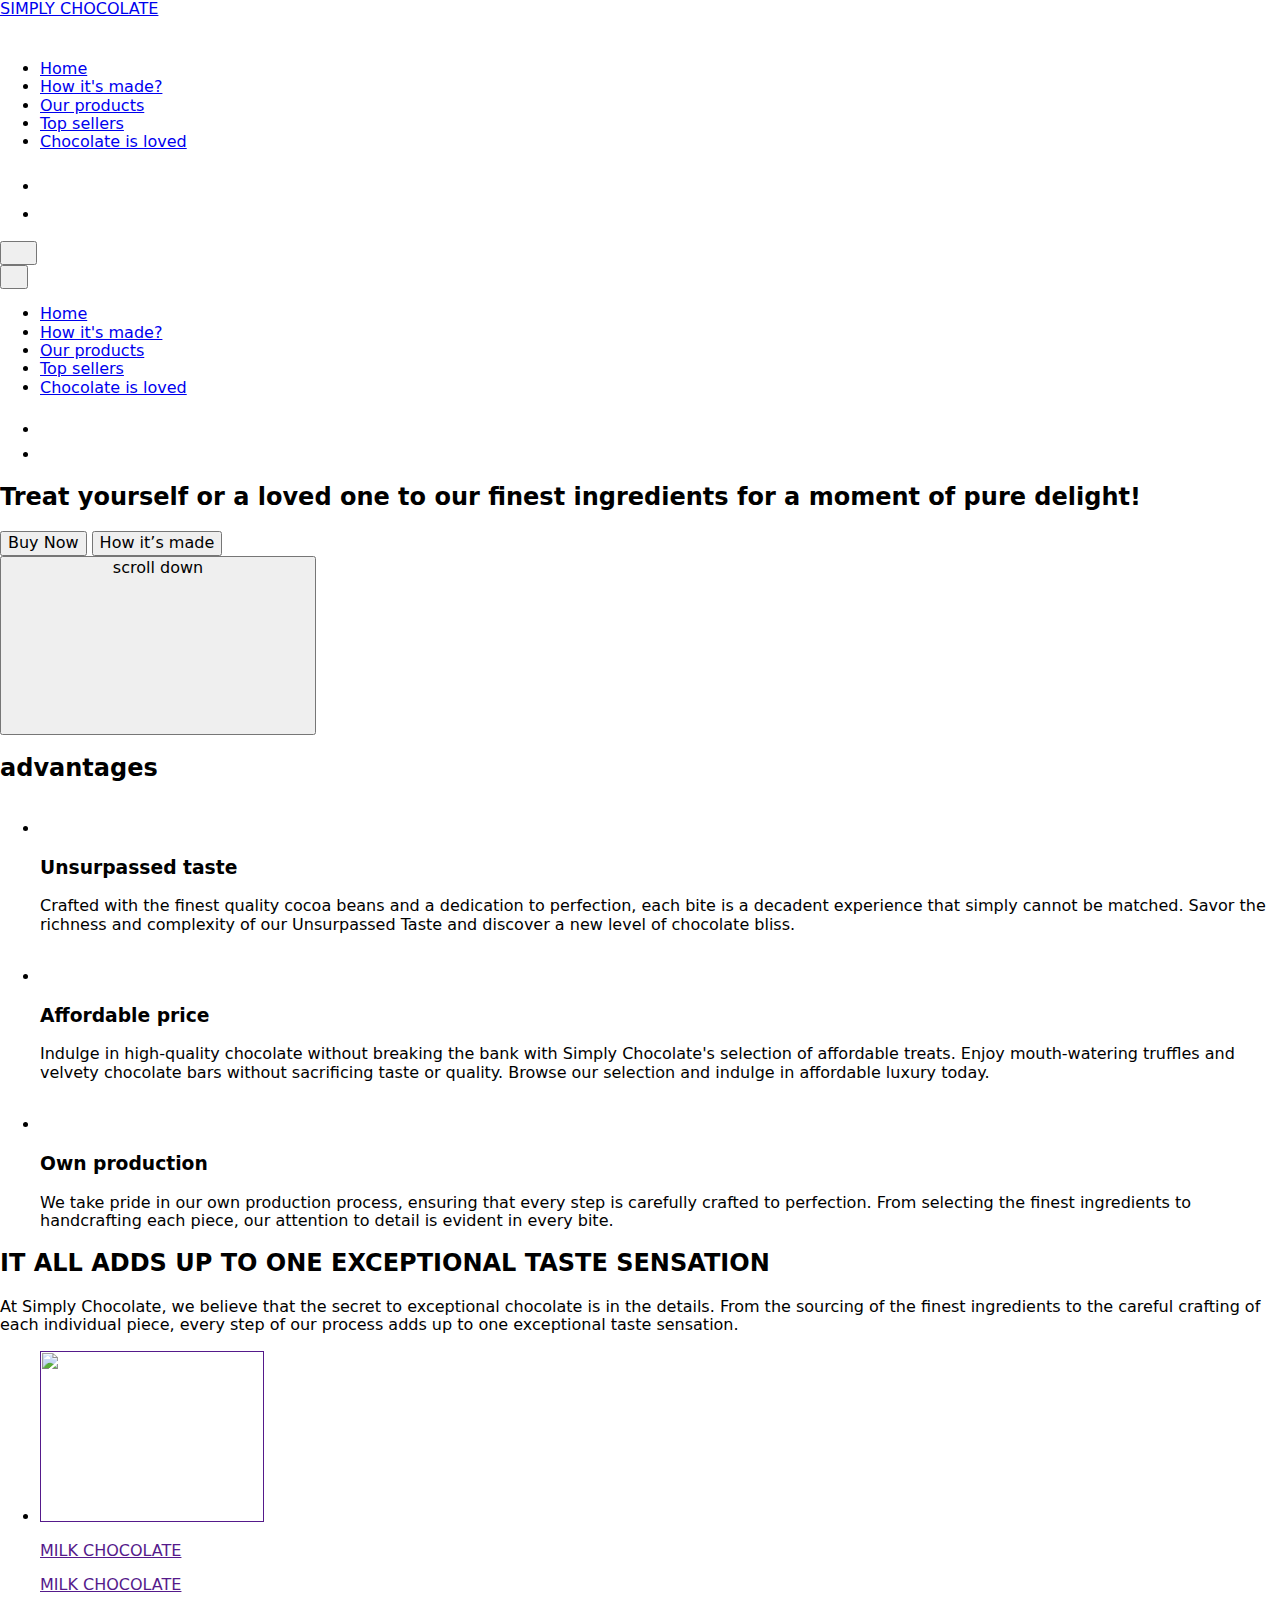
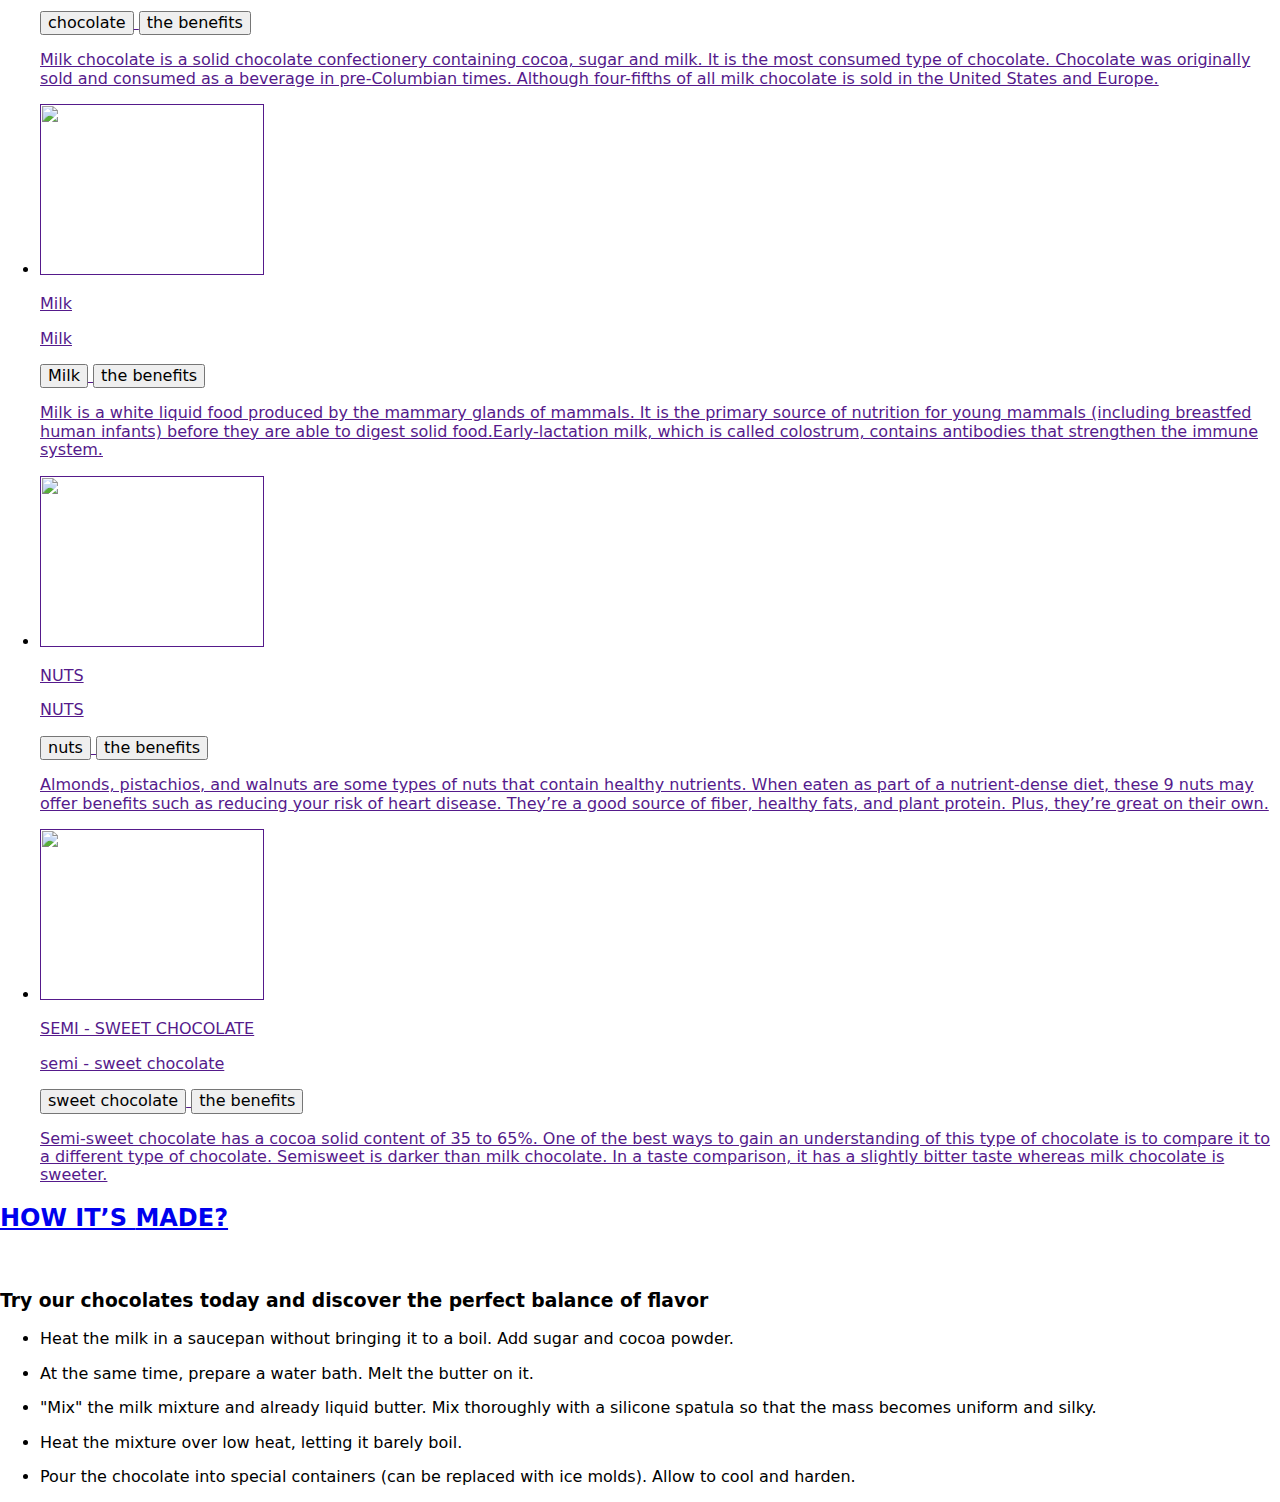
==== index.html @ 926ad290 "Deploying to gh-pages from @ ViktoriaReminna/projekt1@004d79b7978d6a34a9a4d6bc40f1923605d3a9f5 🚀" ====
<!DOCTYPE html>
<html lang="en">
  <head>
    <meta charset="UTF-8" />
    <link rel="icon" type="image/svg+xml" href="/vanilla-app-template/favicon.svg" />
    <meta name="viewport" content="width=device-width, initial-scale=1.0" />
    <title>Vanilla App Template</title>
    <link rel="preconnect" href="https://fonts.googleapis.com" />
    <link rel="preconnect" href="https://fonts.gstatic.com" crossorigin />
    <link
      href="https://fonts.googleapis.com/css2?family=Montserrat:ital,wght@0,400;0,500;0,600;0,700;1,700&display=swap"
      rel="stylesheet"
    />
    <link
      rel="stylesheet"
      href="https://cdnjs.cloudflare.com/ajax/libs/modern-normalize/1.1.0/modern-normalize.min.css"
    />
    
    <script type="module" crossorigin src="/vanilla-app-template/assets/index-bcdd80d5.js"></script>
    <link rel="stylesheet" href="/vanilla-app-template/assets/index-db11bde2.css">
  </head>
  <body>
    <header class="header">
  <div class="container header-container">
    <nav class="nav">
      <a href="./index.html" class="header-logo-link"
        ><div class="header-logo"><span>SIMPLY </span>CHOCOLATE</div>
        <svg class="header-logo-icon" width="21" height="21">
          <use href="/vanilla-app-template/assets/symbol-defs-ab14a2f3.svg#icon-logo"></use>
        </svg>
      </a>
      <ul class="nav-list">
        <li class="nav-item">
          <a href="#" class="nav-link">Home</a>
        </li>

        <li class="nav-item">
          <a href="#how-its-work" class="nav-link">How it's made?</a>
        </li>
        <li class="nav-item">
          <a href="#our_products" class="nav-link">Our products</a>
        </li>
        <li class="nav-item">
          <a href="#top_sellers" class="nav-link">Top sellers</a>
        </li>
        <li class="nav-item">
          <a href="#review" class="nav-link">Chocolate is loved</a>
        </li>
      </ul>
    </nav>
    <div class="header-social">
      <ul class="header-social-list">
        <li class="header-social-item">
          <a
            href="https://www.instagram.com"
            target="_blank"
            rel="noopener noreferrer nofollow"
            ><svg class="header-social-icon" width="24" height="24">
              <use href="/vanilla-app-template/assets/symbol-defs-ab14a2f3.svg#icon-instagram"></use>
            </svg>
          </a>
        </li>
        <li class="header-social-item">
          <a
            href="https://twitter.com"
            target="_blank"
            rel="noopener noreferrer nofollow"
            ><svg class="header-social-icon" width="24" height="24">
              <use href="/vanilla-app-template/assets/symbol-defs-ab14a2f3.svg#icon-twitter"></use></svg
          ></a>
        </li>
      </ul>
    </div>

    <!-- --------Mobile menu----------- -->
    <button type="button" class="mobile-menu-open js-open-menu">
      <svg class="menu-open-icon" width="21" height="14">
        <use href="/vanilla-app-template/assets/symbol-defs-ab14a2f3.svg#icon-burger"></use>
      </svg>
    </button>
  </div>
  <div class="mobile-menu js-menu-container">
    <div class="mobile-menu-container">
      <button class="mobile-menu-close-btn js-close-menu">
        <svg class="mobile-menu-close-icon" width="12" height="12">
          <use href="/vanilla-app-template/assets/symbol-defs-ab14a2f3.svg#menu-icon-close"></use>
        </svg>
      </button>
      <ul class="mobile-menu-list">
        <li class="mobile-menu-item">
          <a href="#" class="mobile-menu-link current link">Home</a>
        </li>
        <li class="mobile-menu-item">
          <a href="#how-its-work" class="mobile-menu-link link"
            >How it's made?</a
          >
        </li>
        <li class="mobile-menu-item">
          <a href="#our_products" class="mobile-menu-link link">Our products</a>
        </li>
        <li class="mobile-menu-item">
          <a href="#top_sellers" class="mobile-menu-link link">Top sellers</a>
        </li>
        <li class="mobilemenu-item">
          <a href="#review" class="mobile-menu-link link">Chocolate is loved</a>
        </li>
      </ul>
      <div class="mobile-menu-social">
        <ul class="mobile-menu-social-list">
          <li class="mobile-menu-social-item">
            <a
              href="https://www.instagram.com"
              class="mobile-social-link"
              target="_blank"
              rel="noopener noreferrer nofollow"
              ><svg class="mobile-menu-social-icon" width="22" height="22">
                <use href="/vanilla-app-template/assets/symbol-defs-ab14a2f3.svg#icon-instagram"></use>
              </svg>
            </a>
          </li>
          <li class="mobile-menu-social-item">
            <a
              href="https://twitter.com"
              class="mobile-social-link"
              target="_blank"
              rel="noopener noreferrer nofollow"
              ><svg class="mobile-menu-social-icon" width="20" height="20">
                <use href="/vanilla-app-template/assets/symbol-defs-ab14a2f3.svg#icon-twitter"></use></svg
            ></a>
          </li>
        </ul>
      </div>
    </div>
  </div>
</header>

    <main>
      <section class="hero">
  <div class="container hero-container">
    <h2 class="hero-title">
      Treat yourself or a loved one to our finest ingredients for a moment of
      pure delight!
    </h2>

    <div class="hero-content">
      <div class="buttons-hero">

        <button class="button-hero-main data-modal-open" type="button" buy-modal-open>
          Buy Now
        </button>

        
        <a href="#how-its-work">
          <button class="button-hero-sec" type="button">How it’s made</button>
        </a>
      </div>

            <a href="#footerу">
              <button class="hero-nav-btn" type="button">
                <span>scroll down</span>
                <div class="hero-button-icon">
                  <svg class="hero-icon">
                    <use class="hero-icon-item" href="/vanilla-app-template/assets/symbol-defs-ab14a2f3.svg#icon-arrow"></use>
                  </svg>
                </div>
              </button>
            </a>

      </div>
    
    </div>
  </div>
</section>

      <section class="advantages">
  <div class="container advantages-container">
    <h2 class="visually-hidden">advantages</h2>
    <ul class="advantages-list list">
      <li class="advantages-item after">
        <div class="advantages-icon">
          <svg class="part-card-icon" width="32px" height="32px">
            <use href="/vanilla-app-template/assets/symbol-defs-ab14a2f3.svg#icon-group"></use>
          </svg>
        </div>
        <h3 class="advantages-subtitle">Unsurpassed taste</h3>
        <p class="advantages-text">
          Crafted with the finest quality cocoa beans and a dedication to
          perfection, each bite is a decadent experience that simply cannot be
          matched. Savor the richness and complexity of our Unsurpassed Taste
          and discover a new level of chocolate bliss.
        </p>
      </li>
      <li class="advantages-item after">
        <div class="advantages-icon">
          <svg class="part-card-icon" width="32px" height="32px">
            <use href="/vanilla-app-template/assets/symbol-defs-ab14a2f3.svg#icon-coin"></use>
          </svg>
        </div>
        <h3 class="advantages-subtitle">Affordable price</h3>
        <p class="advantages-text">
          Indulge in high-quality chocolate without breaking the bank with
          Simply Chocolate's selection of affordable treats. Enjoy
          mouth-watering truffles and velvety chocolate bars without sacrificing
          taste or quality. Browse our selection and indulge in affordable
          luxury today.
        </p>
      </li>
      <li class="advantages-item">
        <div class="advantages-icon">
          <svg class="part-card-icon" width="32px" height="32px">
            <use href="/vanilla-app-template/assets/symbol-defs-ab14a2f3.svg#icon-spoon"></use>
          </svg>
        </div>
        <h3 class="advantages-subtitle">Own production</h3>
        <p class="advantages-text">
          We take pride in our own production process, ensuring that every step
          is carefully crafted to perfection. From selecting the finest
          ingredients to handcrafting each piece, our attention to detail is
          evident in every bite.
        </p>
      </li>
    </ul>
  </div>
</section>

      <section class="unique">
  <div class="container unique-container">
    <h2 class="unique-title">
      IT ALL ADDS UP TO ONE EXCEPTIONAL
      <span class="unique-caption">TASTE</span> SENSATION
    </h2>
    <p class="unique-text">
      At Simply Chocolate, we believe that the secret to exceptional chocolate
      is in the details. From the sourcing of the finest ingredients to the
      careful crafting of each individual piece, every step of our process adds
      up to one exceptional taste sensation.
    </p>
    <ul class="unique-list">
      <li class="unique-item">
        <a href="" class="unique-link link">
          <div class="unique-holder">
            <div class="unique-box-choco">
              <picture>
                <source
                  srcset="/vanilla-app-template/assets/chocolate-desktop-1x-e16ea73e.png 1x, /vanilla-app-template/assets/chocolate-desktop-2x-10b876ac.png 2x"
                  media="(min-width: 1200px)"
                />
                <source
                  srcset="/vanilla-app-template/assets/chocolate-1x-3b6303d9.png 1x, /vanilla-app-template/assets/chocolate-2x-2cc8ea18.png 2x"
                  media="(min-width: 768px)"
                />
                <source
                  srcset="/vanilla-app-template/assets/chocolate-1x-3b6303d9.png 1x, /vanilla-app-template/assets/chocolate-2x-2cc8ea18.png 2x"
                  media="(max-width: 767px)"
                />

                <img
                  src="/vanilla-app-template/assets/chocolate-1x-3b6303d9.png"
                  alt=""
                  class="unique-img"
                  width="224"
                  height="171"
                />
              </picture>

              <p class="unique-lead">MILK CHOCOLATE</p>
            </div>
            <div class="unique-block">
              <p class="unique-subject">MILK CHOCOLATE</p>
              <div class="button-box">
                <button class="unique-btn" type="button">chocolate</button>
                <button class="unique-button" type="button">
                  the benefits
                </button>
              </div>
              <p class="unique-desc">
                Milk chocolate is a solid chocolate confectionery containing
                cocoa, sugar and milk. It is the most consumed type of
                chocolate. Chocolate was originally sold and consumed as a
                beverage in pre-Columbian times. Although four-fifths of all
                milk chocolate is sold in the United States and Europe.
              </p>
            </div>
          </div></a
        >
      </li>
      <li class="unique-item">
        <a href="" class="unique-link link">
          <div class="unique-overlay milk">
            <div class="unique-box-milk">
              <picture>
                <source
                  srcset="/vanilla-app-template/assets/milk-desktop-1x-7f95c264.png 1x, /vanilla-app-template/assets/milk-desktop-2x-34f80c30.png 2x"
                  media="(min-width: 1200px)"
                />
                <source
                  srcset="/vanilla-app-template/assets/milk-1x-80ed62c0.png 1x, /vanilla-app-template/assets/milk-2x-36ae15b8.png 2x"
                  media="(min-width: 768px)"
                />
                <source
                  srcset="/vanilla-app-template/assets/milk-1x-80ed62c0.png 1x, /vanilla-app-template/assets/milk-2x-36ae15b8.png 2x"
                  media="(max-width: 767px)"
                />

                <img
                  src="/vanilla-app-template/assets/milk-1x-80ed62c0.png"
                  alt=""
                  class="unique-img"
                  width="224"
                  height="171"
                />
              </picture>

              <p class="unique-lead cap">Milk</p>
            </div>
            <div class="unique-block">
              <p class="unique-subject">Milk</p>
              <div class="button-box">
                <button class="unique-btn" type="button">Milk</button>
                <button class="unique-button" type="button">
                  the benefits
                </button>
              </div>
              <p class="unique-desc">
                Milk is a white liquid food produced by the mammary glands of
                mammals. It is the primary source of nutrition for young mammals
                (including breastfed human infants) before they are able to
                digest solid food.Early-lactation milk, which is called
                colostrum, contains antibodies that strengthen the immune
                system.
              </p>
            </div>
          </div>
        </a>
      </li>
      <li class="unique-item">
        <a href="" class="unique-link link">
          <div class="unique-overlay nuts">
            <div class="unique-box-nuts">
              <picture>
                <source
                  srcset="/vanilla-app-template/assets/nuts-desktop-1x-cb79a089.png 1x, /vanilla-app-template/assets/nuts-desktop-2x-68384dea.png 2x"
                  media="(min-width: 1200px)"
                />
                <source
                  srcset="/vanilla-app-template/assets/nuts-1x-b3552e57.png 1x, /vanilla-app-template/assets/nuts-2x-649fc4e2.png 2x"
                  media="(min-width: 768px)"
                />
                <source
                  srcset="/vanilla-app-template/assets/nuts-1x-b3552e57.png 1x, /vanilla-app-template/assets/nuts-2x-649fc4e2.png 2x"
                  media="(max-width: 767px)"
                />

                <img
                  src="/vanilla-app-template/assets/nuts-1x-b3552e57.png"
                  alt=""
                  class="unique-img"
                  width="224"
                  height="171"
                />
              </picture>

              <p class="unique-lead">NUTS</p>
            </div>
            <div class="unique-block">
              <p class="unique-subject">NUTS</p>
              <div class="button-box">
                <button class="unique-btn" type="button">nuts</button>
                <button class="unique-button" type="button">
                  the benefits
                </button>
              </div>
              <p class="unique-desc">
                Almonds, pistachios, and walnuts are some types of nuts that
                contain healthy nutrients. When eaten as part of a
                nutrient-dense diet, these 9 nuts may offer benefits such as
                reducing your risk of heart disease. They’re a good source of
                fiber, healthy fats, and plant protein. Plus, they’re great on
                their own.
              </p>
            </div>
          </div></a
        >
      </li>
      <li class="unique-item">
        <a href="" class="unique-link link">
          <div class="unique-overlay coffe">
            <div class="unique-box-milkchoco">
              <picture>
                <source
                  srcset="/vanilla-app-template/assets/coffe-desktop-1x-8d3a623b.png 1x, /vanilla-app-template/assets/coffe-desktop-1x-8d3a623b.png 2x"
                  media="(min-width: 1200px)"
                />
                <source
                  srcset="/vanilla-app-template/assets/coffe-1x-01f2b2f3.png 1x, /vanilla-app-template/assets/coffe-2x-639adfdf.png 2x"
                  media="(min-width: 768px)"
                />
                <source
                  srcset="/vanilla-app-template/assets/coffe-1x-01f2b2f3.png 1x, /vanilla-app-template/assets/coffe-2x-639adfdf.png 2x"
                  media="(max-width: 767px)"
                />

                <img
                  src="/vanilla-app-template/assets/coffe-1x-01f2b2f3.png"
                  alt=""
                  class="unique-img"
                  width="224"
                  height="171"
                />
              </picture>

              <p class="unique-lead cap">SEMI - SWEET CHOCOLATE</p>
            </div>
            <div class="unique-block">
              <p class="unique-subject">semi - sweet chocolate</p>
              <div class="button-box">
                <button class="unique-btn" type="button">
                  sweet chocolate
                </button>
                <button class="unique-button" type="button">
                  the benefits
                </button>
              </div>
              <p class="unique-desc">
                Semi-sweet chocolate has a cocoa solid content of 35 to 65%. One
                of the best ways to gain an understanding of this type of
                chocolate is to compare it to a different type of chocolate.
                Semisweet is darker than milk chocolate. In a taste comparison,
                it has a slightly bitter taste whereas milk chocolate is
                sweeter.
              </p>
            </div>
          </div></a
        >
      </li>
    </ul>
  </div>
</section>

      <section class="work" id="how-its-work">
  <div class="container">
    <div class="work-text">
      <h2 class="work-title">
        <a href="./Timework.html" class="work-logo-primary-link">
          <span class="work-logo-style">HOW IT’S </span>MADE?</a
        >
      </h2>
    </div>
    <div class="work-list">
      <div class="work-photo list-markers work-blocks work-section-block">
        <img
          class="work-photo-coffe"
          srcset="/vanilla-app-template/assets/cofee-1x-28187ad0.jpg 1x, /vanilla-app-template/assets/cofee-2x-2f981864.jpg 2x"
          src="images/cofee-1X.jpg"
          alt=""
          width="335"
        />
        <a href="" class="work-icon-play">
          <svg class="work-icon" width="14" height="15">
            <use
              class="vector"
              href="/vanilla-app-template/assets/symbol-defs-ab14a2f3.svg#icon-Vector-1"
            ></use>
          </svg>
        </a>
      </div>
      <div class="work-section">
        <h3 class="work-list-text">
          Try our chocolates today and discover the perfect balance of flavor
        </h3>
        <ul class="work-section-text list-markers">
          <li class="work-markers">
            <p class="work-list-item">
              Heat the milk in a saucepan without bringing it to a boil. Add
              sugar and cocoa powder.
            </p>
          </li>
          <li class="work-markers">
            <p class="work-list-item">
              At the same time, prepare a water bath. Melt the butter on it.
            </p>
          </li>
          <li class="work-markers">
            <p class="work-list-item">
              "Mix" the milk mixture and already liquid butter. Mix thoroughly
              with a silicone spatula so that the mass becomes uniform and
              silky.
            </p>
          </li>
          <li class="work-markers">
            <p class="work-list-item">
              Heat the mixture over low heat, letting it barely boil.
            </p>
          </li>
          <li class="work-markers">
            <p class="work-list-item">
              Pour the chocolate into special containers (can be replaced with
              ice molds). Allow to cool and harden.
            </p>
          </li>
        </ul>
      </div>
    </div>
  </div>
</section>

    </main>
    
  </body>
</html>
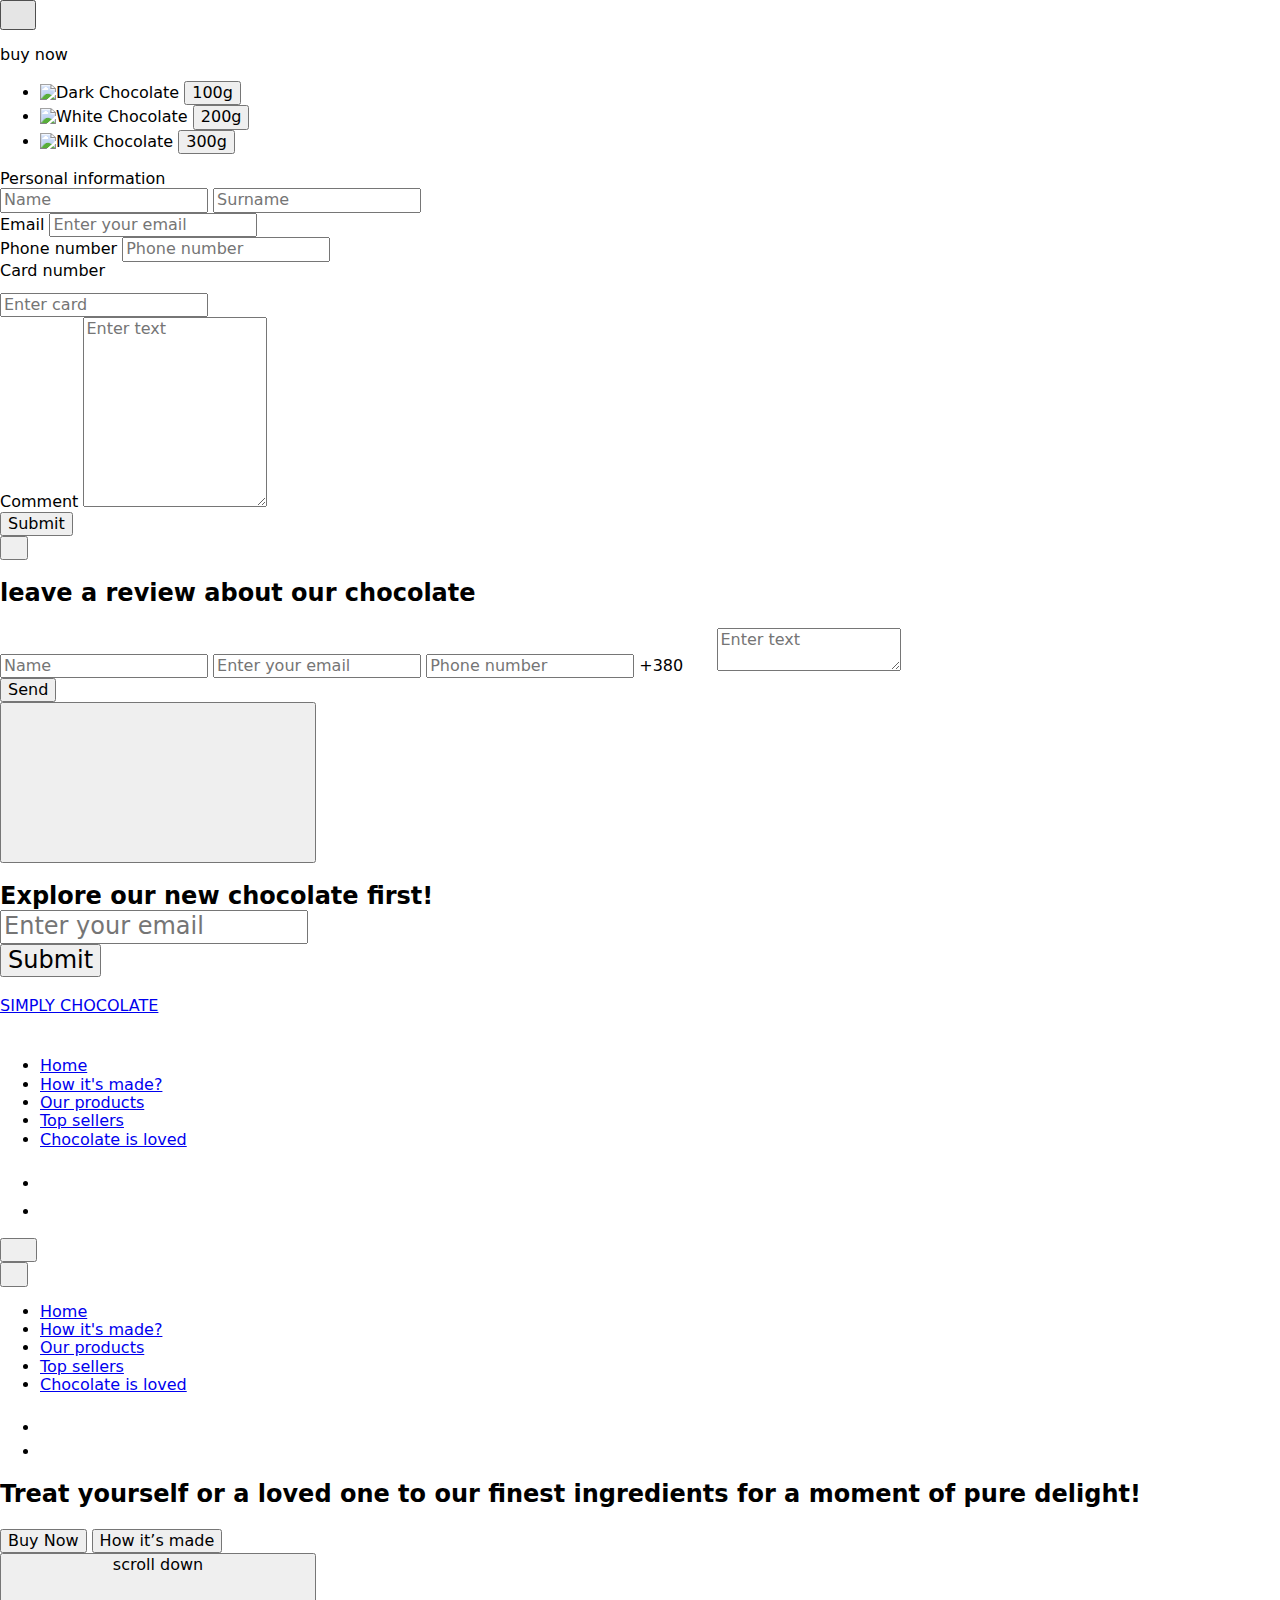
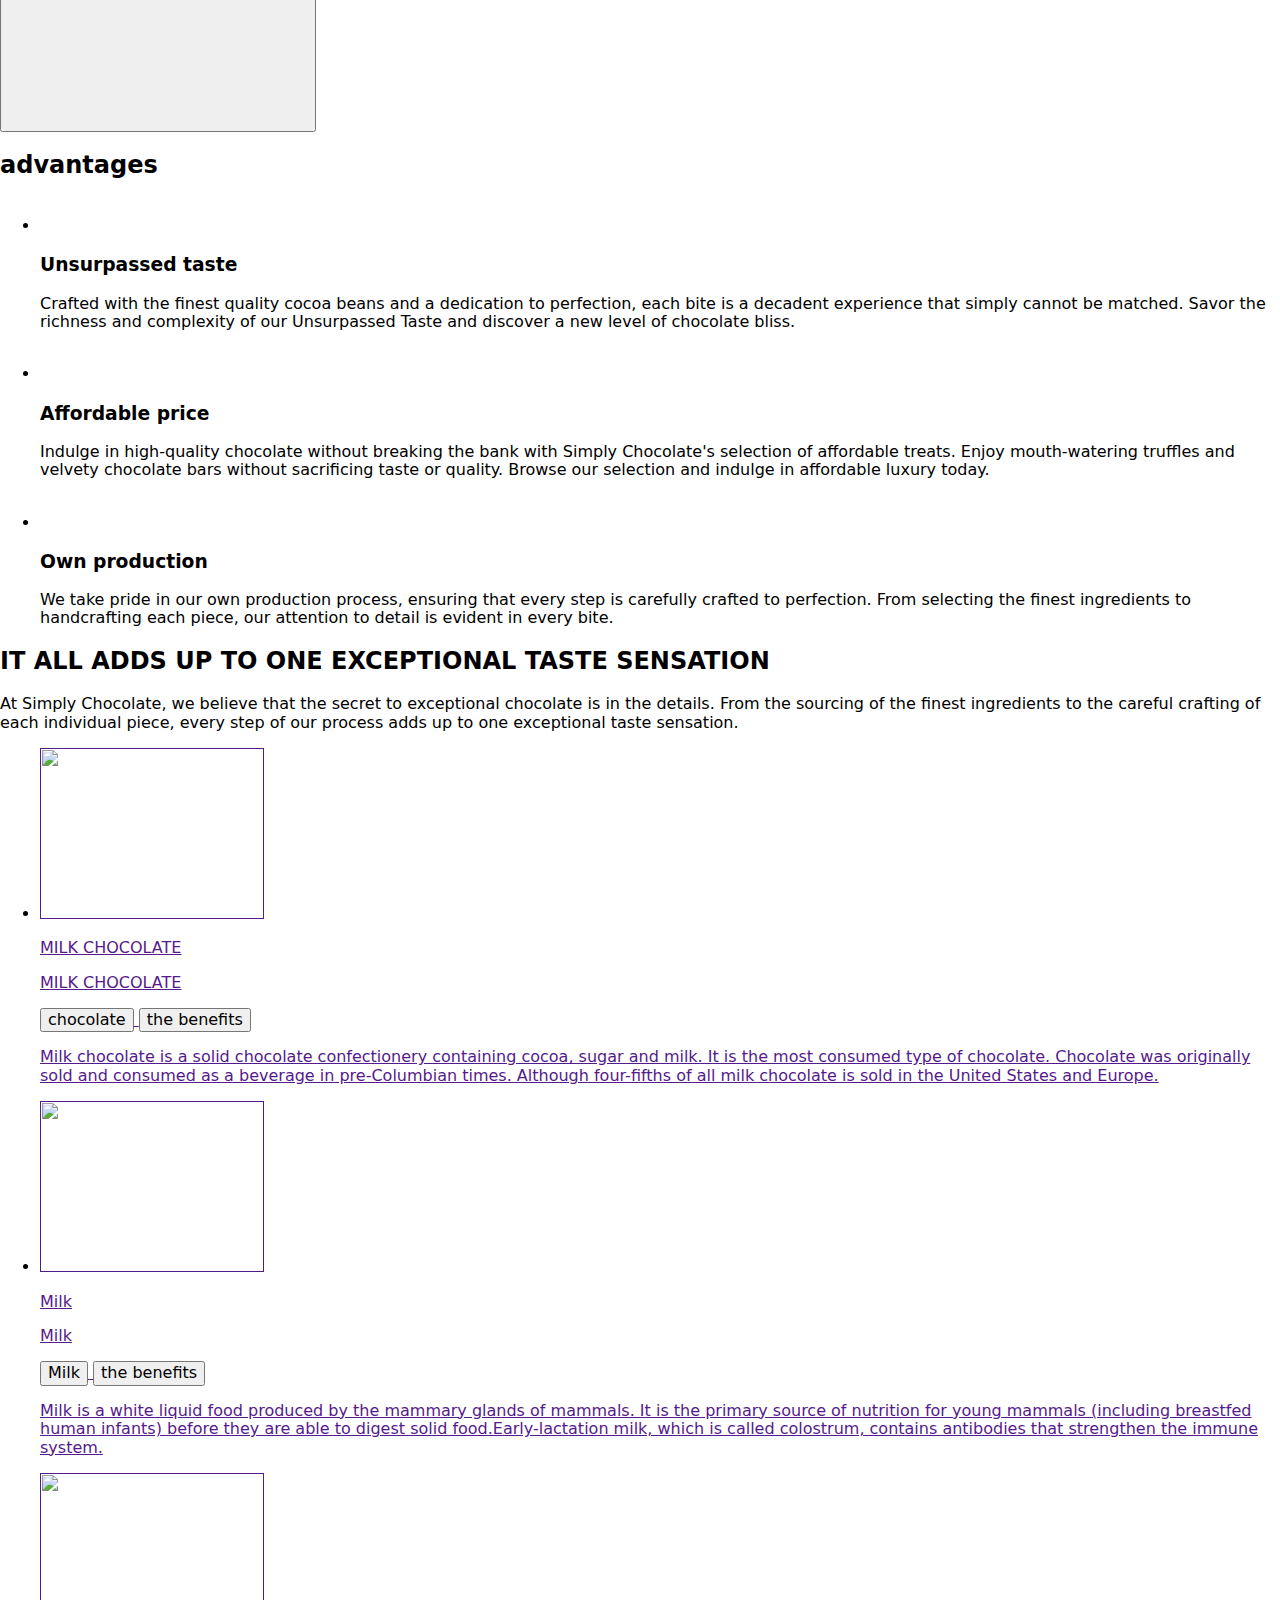
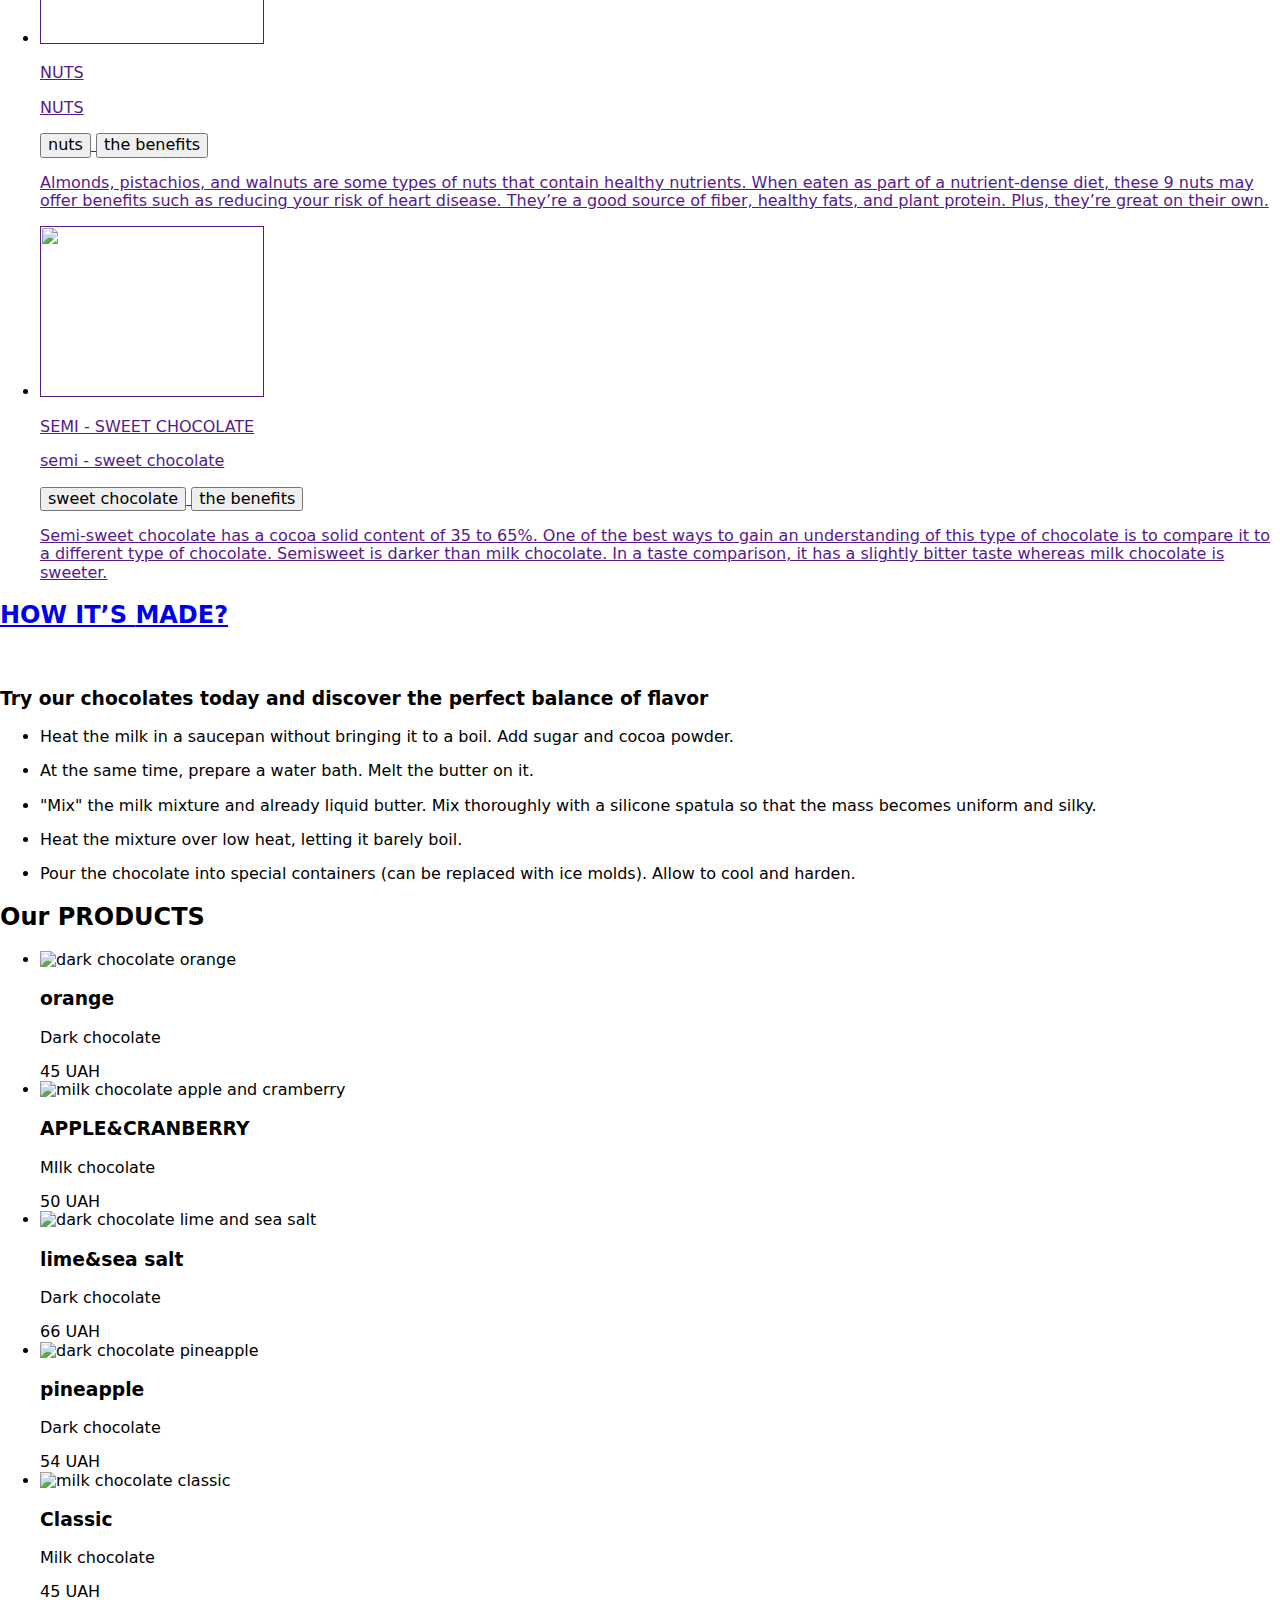
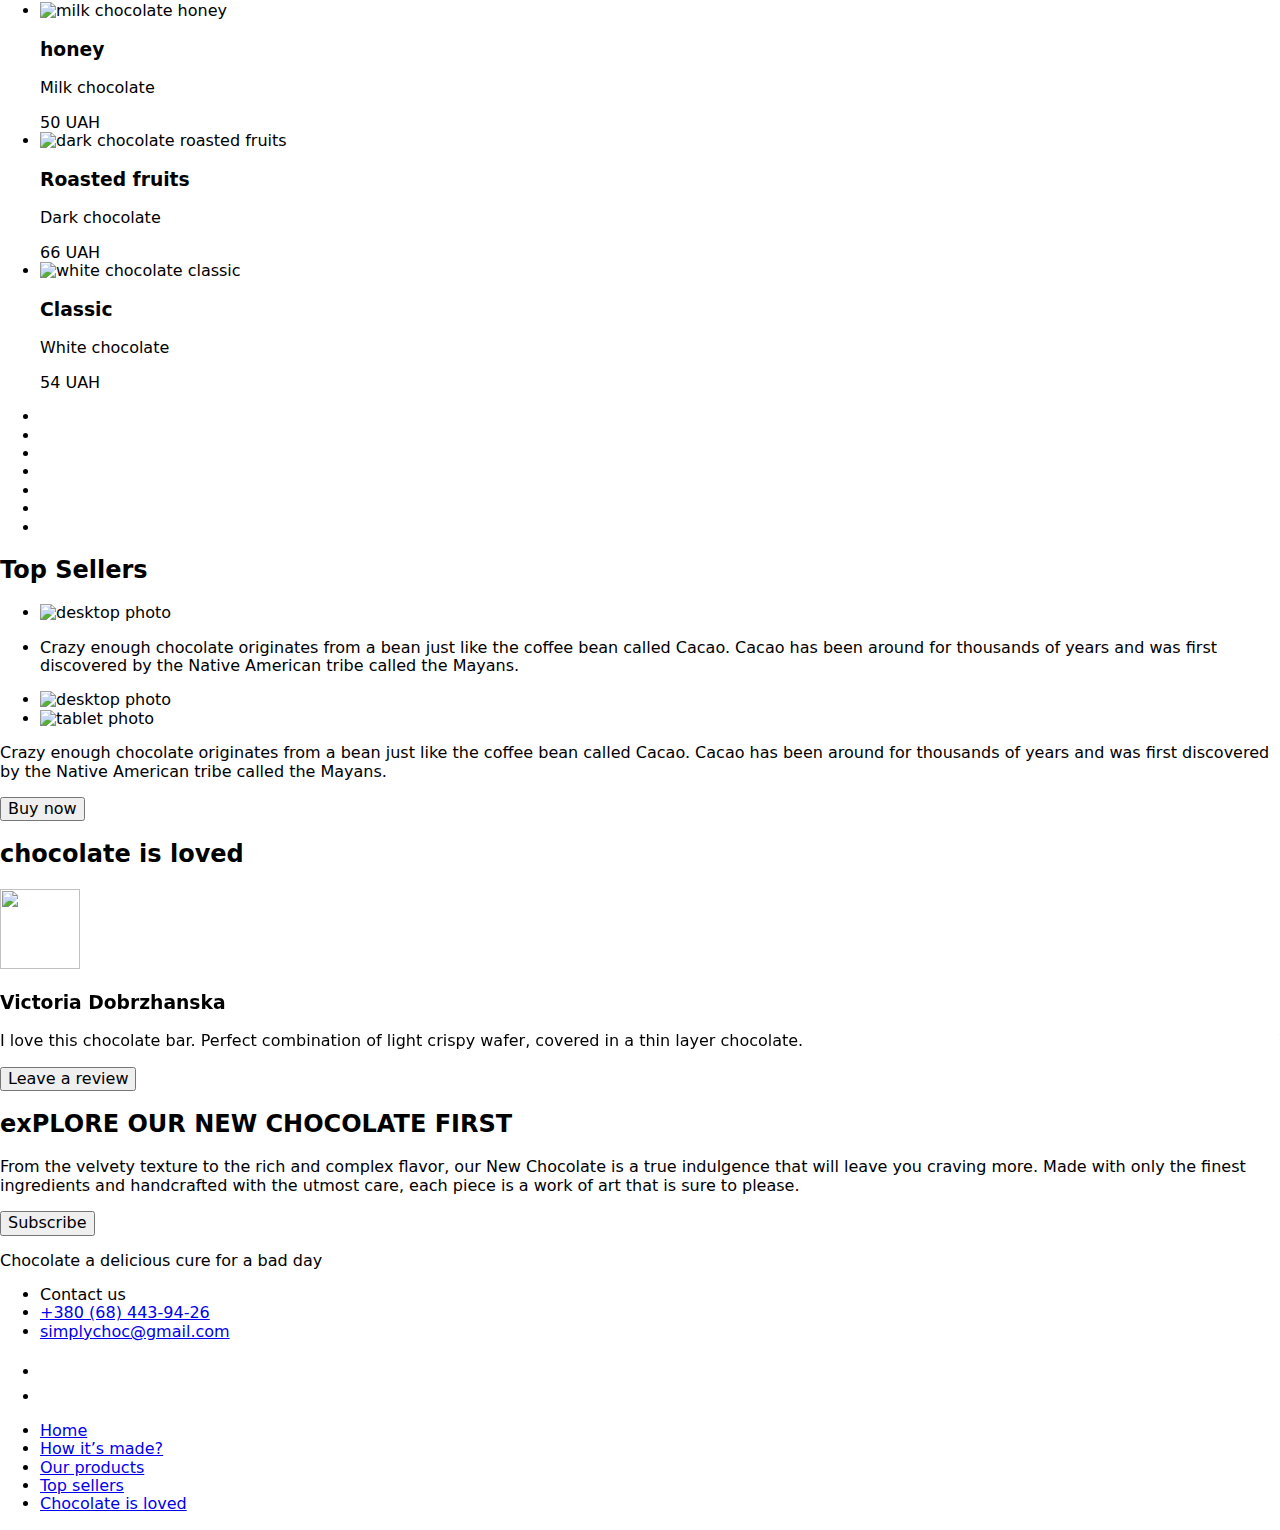
==== commit d2578b96: "Deploying to gh-pages from @ ViktoriaReminna/projekt1@7ddbd4b0f48eb433a0970e423995270f64ae14d9 🚀" ====
--- a/index.html
+++ b/index.html
@@ -2,7 +2,7 @@
 <html lang="en">
   <head>
     <meta charset="UTF-8" />
-    <link rel="icon" type="image/svg+xml" href="/vanilla-app-template/favicon.svg" />
+    <link rel="icon" type="image/svg+xml" href="/favicon.svg" />
     <meta name="viewport" content="width=device-width, initial-scale=1.0" />
     <title>Vanilla App Template</title>
     <link rel="preconnect" href="https://fonts.googleapis.com" />
@@ -15,18 +15,241 @@
       rel="stylesheet"
       href="https://cdnjs.cloudflare.com/ajax/libs/modern-normalize/1.1.0/modern-normalize.min.css"
     />
+    <link
+      rel="stylesheet"
+      href="https://cdn.jsdelivr.net/npm/swiper@9/swiper-bundle.min.css"
+    />
     
-    <script type="module" crossorigin src="/vanilla-app-template/assets/index-bcdd80d5.js"></script>
-    <link rel="stylesheet" href="/vanilla-app-template/assets/index-db11bde2.css">
+    <script type="module" crossorigin src="/comand-project/assets/index-d52de613.js"></script>
+    <link rel="stylesheet" href="/comand-project/assets/index-1183c1da.css">
   </head>
   <body>
+    <!-- Modal -->
+<div class="backdrop is-hidden" buy-data-modal>
+  <div class="modal">
+    <button type="button" class="modal-close" buy-modal-close>
+      <svg class="icon-close" width="20" height="20">
+        <use href="/comand-project/assets/symbol-defs-9c724f1e.svg#menu-icon-close"></use>
+      </svg>
+    </button>
+    <p class="modal-title"><span class="title-buy">buy</span> now</p>
+    <div class="container buye-option-container">
+      <ul class="buy-option-list">
+        <li class="card buy-option-item">
+          <img
+            class="buy-option-img"
+            src="../images/modal-img/dark-chocolate.jpg"
+            alt="Dark Chocolate"
+            width="120"
+          />
+          <button type="button" class="buy-option-button">100g</button>
+        </li>
+        <li class="card buy-option-item">
+          <img
+            class="buy-option-img"
+            src="../images/modal-img/white-chocolate.jpg"
+            alt="White Chocolate"
+            width="120"
+          />
+          <button type="button" class="buy-option-button">200g</button>
+        </li>
+        <li class="card buy-option-item">
+          <img
+            class="buy-option-img"
+            src="../images/modal-img/milk-chocolate.jpg"
+            alt="Milk Chocolate"
+            width="120"
+          />
+          <button type="button" class="buy-option-button">300g</button>
+        </li>
+      </ul>
+    </div>
+    <form>
+      <div class="form-group">
+        <label class="form-label personal-information">
+          <span class="label-personal-information label"
+            >Personal information</span
+          >
+          <div class="shape-personal-information">
+            <span class="form-field">
+              <input
+                type="text"
+                name="name"
+                class="form-input form-per-info"
+                placeholder="Name"
+                required
+              />
+            </span>
+            <span class="form-field">
+              <input
+                type="text"
+                name="surname"
+                class="form-input form-per-info"
+                placeholder="Surname"
+                required
+              />
+            </span>
+          </div>
+        </label>
+      </div>
+      <div class="form-group">
+        <label class="form-label">
+          <div class="shape-email">
+            <span class="label-email label">Email</span>
+            <span class="form-field">
+              <input
+                type="email"
+                name="email"
+                class="form-input form-per-email"
+                placeholder="Enter your email"
+                required
+              />
+            </span>
+          </div>
+        </label>
+      </div>
+      <div class="form-group">
+        <label class="form-label">
+          <span class="label-phone-number label">Phone number</span>
+          <span class="form-field">
+            <input
+              type="number"
+              name="phone"
+              class="form-input form-per-phone"
+              placeholder="Phone number"
+              required
+            />
+          </span>
+        </label>
+      </div>
+      <div class="form-group">
+        <label class="form-label">
+          <span class="label-card-number label">Card number</span>
+          <span class="form-field">
+            <div class="card-and-logomaster">
+              <input
+                class="cc-number form-per-card form-input"
+                name="cardNumber"
+                autocomplete="off"
+                maxlength="20"
+                inputmode="numeric"
+                pattern="[0-9]*"
+                placeholder="Enter card"
+                required
+              />
+              <span class="form-icon"
+                ><svg class="card-icon" width="60" height="30">
+                  <use href="/comand-project/assets/symbol-defs-9c724f1e.svg#icon-mastercard"></use>
+                </svg>
+              </span>
+            </div>
+          </span>
+        </label>
+      </div>
+      <div class="form-group">
+        <div class="form-field">
+          <label class="form-label"
+            ><span class="label-comment label">Comment</span>
+            <textarea
+              name="comment"
+              rows="10"
+              class="text-input form-input"
+              placeholder="Enter text"
+            ></textarea>
+          </label>
+        </div>
+      </div>
+      <button type="submit" class="form-button button">Submit</button>
+    </form>
+  </div>
+</div>
+
+
+    <div class="modal-reviews-bd is-hidden" data-modal>
+  <div class="modal-reviews-conteiner">
+    <button type="button" class="modal-reviews-close" modal-close>
+      <svg width="12" height="12" class="modal-reviews-close-svg">
+        <use href="/comand-project/assets/symbol-defs-9c724f1e.svg#menu-icon-close"></use>
+      </svg>
+    </button>
+    <h2 class="modal-reviews-title">
+      leave a review about <span>our chocolate</span>
+    </h2>
+    <form class="modal-reviews-form">
+      <div class="modal-reviews-flex">
+        <input
+          class="modal-reviews-input"
+          type="text"
+          name="username"
+          placeholder="Name"
+        />
+
+        <input
+          class="modal-reviews-input"
+          type="email"
+          name="email"
+          placeholder="Enter your email"
+        />
+
+        <input
+          class="modal-reviews-input"
+          type="tel"
+          name="tel"
+          id="tel"
+          placeholder="Phone number"
+        />
+        <label for="tel" class="modal-reviews-tel">+380</label>
+        <svg width="24" height="18" class="modal-reviews-tel-svg">
+          <use href="/comand-project/assets/symbol-defs-9c724f1e.svg#ukr"></use>
+        </svg>
+
+        <textarea
+          class="modal-reviews-text"
+          name="coment"
+          placeholder="Enter text"
+        ></textarea>
+      </div>
+
+      <button type="submit" class="modal-reviews-sub btn">Send</button>
+    </form>
+  </div>
+</div>
+
+
+    
+  <div class="modal-explorer is-hidden" explorer-data-modal>
+    <div class="modal-explorer-container">
+    <div class="modal-explorer-section">
+      <button modal-close class="close-modal-explorer" type="button" explorer-modal-close>
+        <svg class="close-modal-explorer-icon">
+          <use href="/comand-project/assets/symbol-defs-9c724f1e.svg#menu-icon-close"></use>
+        </svg>
+      </button>
+    </div>
+    <h2 class="modal-explorer-title">Explore our <span class="modal-explorer-title-tablet"><span
+          class="modal-explorer-title-sec">new chocolate</span> first!</span>
+      <div class="modal-explorer-form">
+        <form class="modal-explorer-form-item" action="#">
+          <label class="modal-explorer-form-item" for="email">
+            <input type="email" id="email" class="modal-explorer-input" name="email" placeholder="Enter your email"
+              pattern="([A-z0-9_.-]{1,})@([A-z0-9_.-]{1,}).([A-z]{2,8})" required />
+          </label>
+        </form>
+        <button class="modal-explorer-btn btn" type="submit">Submit</button>
+        </div>
+      </div>
+
+  </div>
+
+ 
+
     <header class="header">
   <div class="container header-container">
     <nav class="nav">
       <a href="./index.html" class="header-logo-link"
         ><div class="header-logo"><span>SIMPLY </span>CHOCOLATE</div>
         <svg class="header-logo-icon" width="21" height="21">
-          <use href="/vanilla-app-template/assets/symbol-defs-ab14a2f3.svg#icon-logo"></use>
+          <use href="/comand-project/assets/symbol-defs-9c724f1e.svg#icon-logo"></use>
         </svg>
       </a>
       <ul class="nav-list">
@@ -56,7 +279,7 @@
             target="_blank"
             rel="noopener noreferrer nofollow"
             ><svg class="header-social-icon" width="24" height="24">
-              <use href="/vanilla-app-template/assets/symbol-defs-ab14a2f3.svg#icon-instagram"></use>
+              <use href="/comand-project/assets/symbol-defs-9c724f1e.svg#icon-instagram"></use>
             </svg>
           </a>
         </li>
@@ -66,7 +289,7 @@
             target="_blank"
             rel="noopener noreferrer nofollow"
             ><svg class="header-social-icon" width="24" height="24">
-              <use href="/vanilla-app-template/assets/symbol-defs-ab14a2f3.svg#icon-twitter"></use></svg
+              <use href="/comand-project/assets/symbol-defs-9c724f1e.svg#icon-twitter"></use></svg
           ></a>
         </li>
       </ul>
@@ -75,7 +298,7 @@
     <!-- --------Mobile menu----------- -->
     <button type="button" class="mobile-menu-open js-open-menu">
       <svg class="menu-open-icon" width="21" height="14">
-        <use href="/vanilla-app-template/assets/symbol-defs-ab14a2f3.svg#icon-burger"></use>
+        <use href="/comand-project/assets/symbol-defs-9c724f1e.svg#icon-burger"></use>
       </svg>
     </button>
   </div>
@@ -83,7 +306,7 @@
     <div class="mobile-menu-container">
       <button class="mobile-menu-close-btn js-close-menu">
         <svg class="mobile-menu-close-icon" width="12" height="12">
-          <use href="/vanilla-app-template/assets/symbol-defs-ab14a2f3.svg#menu-icon-close"></use>
+          <use href="/comand-project/assets/symbol-defs-9c724f1e.svg#menu-icon-close"></use>
         </svg>
       </button>
       <ul class="mobile-menu-list">
@@ -114,7 +337,7 @@
               target="_blank"
               rel="noopener noreferrer nofollow"
               ><svg class="mobile-menu-social-icon" width="22" height="22">
-                <use href="/vanilla-app-template/assets/symbol-defs-ab14a2f3.svg#icon-instagram"></use>
+                <use href="/comand-project/assets/symbol-defs-9c724f1e.svg#icon-instagram"></use>
               </svg>
             </a>
           </li>
@@ -125,7 +348,7 @@
               target="_blank"
               rel="noopener noreferrer nofollow"
               ><svg class="mobile-menu-social-icon" width="20" height="20">
-                <use href="/vanilla-app-template/assets/symbol-defs-ab14a2f3.svg#icon-twitter"></use></svg
+                <use href="/comand-project/assets/symbol-defs-9c724f1e.svg#icon-twitter"></use></svg
             ></a>
           </li>
         </ul>
@@ -160,7 +383,7 @@
                 <span>scroll down</span>
                 <div class="hero-button-icon">
                   <svg class="hero-icon">
-                    <use class="hero-icon-item" href="/vanilla-app-template/assets/symbol-defs-ab14a2f3.svg#icon-arrow"></use>
+                    <use class="hero-icon-item" href="/comand-project/assets/symbol-defs-9c724f1e.svg#icon-arrow"></use>
                   </svg>
                 </div>
               </button>
@@ -179,7 +402,7 @@
       <li class="advantages-item after">
         <div class="advantages-icon">
           <svg class="part-card-icon" width="32px" height="32px">
-            <use href="/vanilla-app-template/assets/symbol-defs-ab14a2f3.svg#icon-group"></use>
+            <use href="/comand-project/assets/symbol-defs-9c724f1e.svg#icon-group"></use>
           </svg>
         </div>
         <h3 class="advantages-subtitle">Unsurpassed taste</h3>
@@ -193,7 +416,7 @@
       <li class="advantages-item after">
         <div class="advantages-icon">
           <svg class="part-card-icon" width="32px" height="32px">
-            <use href="/vanilla-app-template/assets/symbol-defs-ab14a2f3.svg#icon-coin"></use>
+            <use href="/comand-project/assets/symbol-defs-9c724f1e.svg#icon-coin"></use>
           </svg>
         </div>
         <h3 class="advantages-subtitle">Affordable price</h3>
@@ -208,7 +431,7 @@
       <li class="advantages-item">
         <div class="advantages-icon">
           <svg class="part-card-icon" width="32px" height="32px">
-            <use href="/vanilla-app-template/assets/symbol-defs-ab14a2f3.svg#icon-spoon"></use>
+            <use href="/comand-project/assets/symbol-defs-9c724f1e.svg#icon-spoon"></use>
           </svg>
         </div>
         <h3 class="advantages-subtitle">Own production</h3>
@@ -242,20 +465,20 @@
             <div class="unique-box-choco">
               <picture>
                 <source
-                  srcset="/vanilla-app-template/assets/chocolate-desktop-1x-e16ea73e.png 1x, /vanilla-app-template/assets/chocolate-desktop-2x-10b876ac.png 2x"
+                  srcset="/comand-project/assets/chocolate-desktop-1x-e16ea73e.png 1x, /comand-project/assets/chocolate-desktop-2x-10b876ac.png 2x"
                   media="(min-width: 1200px)"
                 />
                 <source
-                  srcset="/vanilla-app-template/assets/chocolate-1x-3b6303d9.png 1x, /vanilla-app-template/assets/chocolate-2x-2cc8ea18.png 2x"
+                  srcset="/comand-project/assets/chocolate-1x-3b6303d9.png 1x, /comand-project/assets/chocolate-2x-2cc8ea18.png 2x"
                   media="(min-width: 768px)"
                 />
                 <source
-                  srcset="/vanilla-app-template/assets/chocolate-1x-3b6303d9.png 1x, /vanilla-app-template/assets/chocolate-2x-2cc8ea18.png 2x"
+                  srcset="/comand-project/assets/chocolate-1x-3b6303d9.png 1x, /comand-project/assets/chocolate-2x-2cc8ea18.png 2x"
                   media="(max-width: 767px)"
                 />
 
                 <img
-                  src="/vanilla-app-template/assets/chocolate-1x-3b6303d9.png"
+                  src="/comand-project/assets/chocolate-1x-3b6303d9.png"
                   alt=""
                   class="unique-img"
                   width="224"
@@ -290,20 +513,20 @@
             <div class="unique-box-milk">
               <picture>
                 <source
-                  srcset="/vanilla-app-template/assets/milk-desktop-1x-7f95c264.png 1x, /vanilla-app-template/assets/milk-desktop-2x-34f80c30.png 2x"
+                  srcset="/comand-project/assets/milk-desktop-1x-7f95c264.png 1x, /comand-project/assets/milk-desktop-2x-34f80c30.png 2x"
                   media="(min-width: 1200px)"
                 />
                 <source
-                  srcset="/vanilla-app-template/assets/milk-1x-80ed62c0.png 1x, /vanilla-app-template/assets/milk-2x-36ae15b8.png 2x"
+                  srcset="/comand-project/assets/milk-1x-80ed62c0.png 1x, /comand-project/assets/milk-2x-36ae15b8.png 2x"
                   media="(min-width: 768px)"
                 />
                 <source
-                  srcset="/vanilla-app-template/assets/milk-1x-80ed62c0.png 1x, /vanilla-app-template/assets/milk-2x-36ae15b8.png 2x"
+                  srcset="/comand-project/assets/milk-1x-80ed62c0.png 1x, /comand-project/assets/milk-2x-36ae15b8.png 2x"
                   media="(max-width: 767px)"
                 />
 
                 <img
-                  src="/vanilla-app-template/assets/milk-1x-80ed62c0.png"
+                  src="/comand-project/assets/milk-1x-80ed62c0.png"
                   alt=""
                   class="unique-img"
                   width="224"
@@ -339,20 +562,20 @@
             <div class="unique-box-nuts">
               <picture>
                 <source
-                  srcset="/vanilla-app-template/assets/nuts-desktop-1x-cb79a089.png 1x, /vanilla-app-template/assets/nuts-desktop-2x-68384dea.png 2x"
+                  srcset="/comand-project/assets/nuts-desktop-1x-cb79a089.png 1x, /comand-project/assets/nuts-desktop-2x-68384dea.png 2x"
                   media="(min-width: 1200px)"
                 />
                 <source
-                  srcset="/vanilla-app-template/assets/nuts-1x-b3552e57.png 1x, /vanilla-app-template/assets/nuts-2x-649fc4e2.png 2x"
+                  srcset="/comand-project/assets/nuts-1x-b3552e57.png 1x, /comand-project/assets/nuts-2x-649fc4e2.png 2x"
                   media="(min-width: 768px)"
                 />
                 <source
-                  srcset="/vanilla-app-template/assets/nuts-1x-b3552e57.png 1x, /vanilla-app-template/assets/nuts-2x-649fc4e2.png 2x"
+                  srcset="/comand-project/assets/nuts-1x-b3552e57.png 1x, /comand-project/assets/nuts-2x-649fc4e2.png 2x"
                   media="(max-width: 767px)"
                 />
 
                 <img
-                  src="/vanilla-app-template/assets/nuts-1x-b3552e57.png"
+                  src="/comand-project/assets/nuts-1x-b3552e57.png"
                   alt=""
                   class="unique-img"
                   width="224"
@@ -388,20 +611,20 @@
             <div class="unique-box-milkchoco">
               <picture>
                 <source
-                  srcset="/vanilla-app-template/assets/coffe-desktop-1x-8d3a623b.png 1x, /vanilla-app-template/assets/coffe-desktop-1x-8d3a623b.png 2x"
+                  srcset="/comand-project/assets/coffe-desktop-1x-8d3a623b.png 1x, /comand-project/assets/coffe-desktop-1x-8d3a623b.png 2x"
                   media="(min-width: 1200px)"
                 />
                 <source
-                  srcset="/vanilla-app-template/assets/coffe-1x-01f2b2f3.png 1x, /vanilla-app-template/assets/coffe-2x-639adfdf.png 2x"
+                  srcset="/comand-project/assets/coffe-1x-01f2b2f3.png 1x, /comand-project/assets/coffe-2x-639adfdf.png 2x"
                   media="(min-width: 768px)"
                 />
                 <source
-                  srcset="/vanilla-app-template/assets/coffe-1x-01f2b2f3.png 1x, /vanilla-app-template/assets/coffe-2x-639adfdf.png 2x"
+                  srcset="/comand-project/assets/coffe-1x-01f2b2f3.png 1x, /comand-project/assets/coffe-2x-639adfdf.png 2x"
                   media="(max-width: 767px)"
                 />
 
                 <img
-                  src="/vanilla-app-template/assets/coffe-1x-01f2b2f3.png"
+                  src="/comand-project/assets/coffe-1x-01f2b2f3.png"
                   alt=""
                   class="unique-img"
                   width="224"
@@ -450,8 +673,8 @@
       <div class="work-photo list-markers work-blocks work-section-block">
         <img
           class="work-photo-coffe"
-          srcset="/vanilla-app-template/assets/cofee-1x-28187ad0.jpg 1x, /vanilla-app-template/assets/cofee-2x-2f981864.jpg 2x"
-          src="images/cofee-1X.jpg"
+          srcset="/comand-project/assets/cofee-1x-28187ad0.jpg 1x, /comand-project/assets/cofee-2x-2f981864.jpg 2x"
+          src="images/cofee-1x.jpg"
           alt=""
           width="335"
         />
@@ -459,7 +682,7 @@
           <svg class="work-icon" width="14" height="15">
             <use
               class="vector"
-              href="/vanilla-app-template/assets/symbol-defs-ab14a2f3.svg#icon-Vector-1"
+              href="/comand-project/assets/symbol-defs-9c724f1e.svg#icon-Vector-1"
             ></use>
           </svg>
         </a>
@@ -504,7 +727,466 @@
   </div>
 </section>
 
+      <section class="section section-fallback-our-produts current" id="our_products">
+  <div class="container container-fallback-our-produts">
+    <h2 class="title-fallback-our-produts">
+      Our <span class="decoration-for-first-word">PRODUCTS</span>
+    </h2>
+    <ul class="list-fallback-our-produts">
+      <li class="shape-fallback-our-produts chocolate-1">
+        <img
+          class="photo-fallback-our-produts"
+          srcset="/comand-project/assets/image1@2x-65f9984f.jpg 2x"
+          src="/comand-project/assets/image1-46f0df96.jpg"
+          alt="dark chocolate orange"
+          width="230"
+        />
+        <h3 class="name-fallback-our-produts">orange</h3>
+        <p class="text-fallback-our-produts">Dark chocolate</p>
+        <buttom class="btn-fallback-our-produts">45 UAH</buttom>
+      </li>
+      <li class="shape-fallback-our-produts chocolate-2">
+        <img
+          class="photo-fallback-our-produts"
+          srcset="/comand-project/assets/image2@2x-12e4f319.jpg 2x"
+          src="/comand-project/assets/image2-2880e283.jpg"
+          alt="milk chocolate apple and cramberry"
+          width="230"
+        />
+        <h3 class="name-fallback-our-produts">APPLE&CRANBERRY</h3>
+        <p class="text-fallback-our-produts">MIlk chocolate</p>
+        <buttom class="btn-fallback-our-produts">50 UAH</buttom>
+      </li>
+      <li class="shape-fallback-our-produts chocolate-3">
+        <img
+          class="photo-fallback-our-produts"
+          srcset="/comand-project/assets/image3@2x-afa1a6b1.jpg 2x"
+          src="/comand-project/assets/image3-e1fbeb3a.jpg"
+          alt="dark chocolate lime and sea salt"
+          width="230"
+        />
+        <h3 class="name-fallback-our-produts">lime&sea salt</h3>
+        <p class="text-fallback-our-produts">Dark chocolate</p>
+        <buttom class="btn-fallback-our-produts">66 UAH</buttom>
+      </li>
+      <li class="shape-fallback-our-produts chocolate-4">
+        <img
+          class="photo-fallback-our-produts"
+          srcset="/comand-project/assets/image4@2x-e4d6c84e.jpg 2x"
+          src="/comand-project/assets/image4-f69f64a1.jpg"
+          alt="dark chocolate pineapple"
+          width="230"
+        />
+        <h3 class="name-fallback-our-produts">pineapple</h3>
+        <p class="text-fallback-our-produts">Dark chocolate</p>
+        <buttom class="btn-fallback-our-produts">54 UAH</buttom>
+      </li>
+      <li class="shape-fallback-our-produts chocolate-5">
+        <img
+          class="photo-fallback-our-produts"
+          srcset="/comand-project/assets/image5@2x-d9f30550.jpg 2x"
+          src="/comand-project/assets/image5-4b7230cf.jpg"
+          alt="milk chocolate classic"
+          width="230"
+        />
+        <h3 class="name-fallback-our-produts">Classic</h3>
+        <p class="text-fallback-our-produts">Milk chocolate</p>
+        <buttom class="btn-fallback-our-produts">45 UAH</buttom>
+      </li>
+      <li class="shape-fallback-our-produts chocolate-6">
+        <img
+          class="photo-fallback-our-produts"
+          srcset="/comand-project/assets/image6@2x-441aedeb.jpg 2x"
+          src="/comand-project/assets/image6-fe8f2b5d.jpg"
+          alt="milk chocolate honey"
+          width="230"
+        />
+        <h3 class="name-fallback-our-produts">honey</h3>
+        <p class="text-fallback-our-produts">Milk chocolate</p>
+        <buttom class="btn-fallback-our-produts">50 UAH</buttom>
+      </li>
+      <li class="shape-fallback-our-produts chocolate-7">
+        <img
+          class="photo-fallback-our-produts"
+          srcset="/comand-project/assets/image7@2x-f5b60a3b.jpg 2x"
+          src="/comand-project/assets/image7-eeacdb01.jpg"
+          alt="dark chocolate roasted fruits"
+          width="230"
+        />
+        <h3 class="name-fallback-our-produts">Roasted fruits</h3>
+        <p class="text-fallback-our-produts">Dark chocolate</p>
+        <buttom class="btn-fallback-our-produts">66 UAH</buttom>
+      </li>
+      <li class="shape-fallback-our-produts chocolate-8">
+        <img
+          class="photo-fallback-our-produts"
+          srcset="/comand-project/assets/image8@2x-2ef36c0f.jpg 2x"
+          src="/comand-project/assets/image8-15c6cafb.jpg"
+          alt="white chocolate classic"
+          width="230"
+        />
+        <h3 class="name-fallback-our-produts">Classic</h3>
+        <p class="text-fallback-our-produts">White chocolate</p>
+        <buttom class="btn-fallback-our-produts">54 UAH</buttom>
+      </li>
+    </ul>
+    <ul class="list-circle-fallback-our-produts">
+      <li class="circle-fallback-our-produts-1"></li>
+      <li class="circle-fallback-our-produts"></li>
+      <li class="circle-fallback-our-produts"></li>
+      <li class="circle-fallback-our-produts"></li>
+      <li class="circle-fallback-our-produts"></li>
+      <li class="circle-fallback-our-produts"></li>
+      <li class="circle-fallback-our-produts"></li>
+    </ul>
+  </div>
+</section>
+
+      <section class="top-sellers" id="top_sellers">
+  <div class="container">
+    <h2 class="top-sellers-title">
+      <span class="section-title">Top </span>Sellers
+    </h2>
+    <ul class="section-list-img">
+      <li class="top-sallers-item">
+        <picture>
+          <source
+            srcset="/comand-project/assets/img01-236e6ee0.webp 1x, /comand-project/assets/img01@2x-d8d80ed2.webp 2x"
+            media="(min-width:1200px)"
+            type="image/webp"
+          />
+          <source
+            srcset="/comand-project/assets/img01-64558055.jpg 1x, /comand-project/assets/img01@2x-6c8ca9d1.jpg 2x"
+            media="(min-width:1200px)"
+          />
+          <source
+            srcset="/comand-project/assets/img01-7191b058.webp 1x, /comand-project/assets/img01@2x-e0d10193.webp 2x"
+            media="(min-width:768px)"
+            type="image/webp"
+          />
+          <source
+            srcset="/comand-project/assets/img01-cea6331b.jpg 1x, /comand-project/assets/img01@2x-42b3738a.jpg 2x"
+            media="(min-width:768px)"
+          />
+          <source
+            srcset="/comand-project/assets/img01-53650a20.webp 1x, /comand-project/assets/img01@2x-3ff8f63d.webp 2x"
+            media="(max-width:767px)"
+            type="image/webp"
+          />
+
+          <source
+            srcset="/comand-project/assets/img01-57377149.jpg 1x, /comand-project/assets/img01@2x-e5b750c4.jpg 2x"
+            media="(max-width:767px)"
+          />
+          <img
+            class="photo-img1"
+            src="/comand-project/assets/img01-57377149.jpg"
+            alt="desktop photo"
+            height="464"
+          />
+        </picture>
+      </li>
+      <li class="top-sallers-item">
+        <p id="text" class="mobile-title">
+          Crazy enough chocolate originates from a bean just like the coffee
+          bean called Cacao. Cacao has been around for thousands of years and
+          was first discovered by the Native American tribe called the Mayans.
+        </p>
+      </li>
+      <li>
+        <picture class="mobile-picture-img2">
+          <source
+            srcset="/comand-project/assets/img02-eb66489e.webp 1x, /comand-project/assets/img02@2x-fc657b75.webp 2x"
+            media="(min-width:1200px)"
+            type="image/webp"
+          />
+          <source
+            srcset="/comand-project/assets/img02-14ad7de8.jpg 1x, /comand-project/assets/img02@2x-7fbec994.jpg 2x"
+            media="(min-width:1200px)"
+          />
+          <source
+            srcset="/comand-project/assets/img02-1da5aa3c.webp 1x, /comand-project/assets/img02@2x-9babd2df.webp 2x"
+            media="(min-width:768px)"
+            type="image/webp"
+          />
+          <source
+            srcset="/comand-project/assets/img02-76a93d42.jpg 1x, /comand-project/assets/img02@2x-0e99804b.jpg 2x"
+            media="(min-width:768px)"
+          />
+          <source
+            srcset="/comand-project/assets/img02-ae5d9842.webp 1x, /comand-project/assets/img02@2x-a0b4432f.webp 2x"
+            media="(max-width:767px)"
+            type="image/webp"
+          />
+          <source
+            srcset="/comand-project/assets/img02-edcad460.jpg 1x, /comand-project/assets/img02@2x-2560303f.jpg 2x"
+            media="(max-width:767px)"
+          />
+          <img
+            class="photo-img2"
+            src="/comand-project/assets/img02-edcad460.jpg"
+            alt="desktop photo"
+            height="464"
+          />
+        </picture>
+      </li>
+      <!-- </ul> -->
+      <!-- <ul class="section-list-img-tablet">
+      <li> -->
+      <!-- <picture>
+          <img
+            class="photo-img1"
+            src="./images/topsallers-tablet/img01.jpg"
+            alt="desktop photo"
+            width="344"
+          />
+        </picture> -->
+      <!-- </li>
+      <li>
+        <picture> -->
+      <!-- <img
+            class="photo-img2"
+            src="./images/topsallers-tablet/img02.jpg"
+            alt="tablet photo"
+            width="344"
+          /> -->
+      <!-- </picture>
+      </li>
+    </ul>
+    <ul class="section-list-img-desktop">
+      <li> -->
+      <!-- <picture>
+          <img
+            class="photo-img1"
+            src="./images/topsallers-desktop/img01.jpg"
+            alt="desktop photo"
+            width="368"
+          />
+        </picture> -->
+      <!-- </li> -->
+      <!-- <li>
+        <picture>
+          <img
+            class="photo-img2"
+            src="./images/topsallers-desktop/img02.jpg"
+            alt="tablet photo"
+            width="368"
+          />
+        </picture>
+      </li> -->
+      <li class="top-sallers-item">
+        <picture class="mobile-picture-img3">
+          <source
+            srcset="/comand-project/assets/img03-7d6a950e.webp 1x, /comand-project/assets/img03@2x-4f548a0c.webp 2x"
+            media="(min-width:1200px)"
+            type="image/webp"
+          />
+
+          <source
+            srcset="/comand-project/assets/img03-dcef1025.jpg 1x, /comand-project/assets/img03@2x-30c2e53e.jpg 2x"
+            media="(min-width:1200px)"
+          />
+
+          <img
+            class="photo-img3"
+            src="/comand-project/assets/img03-dcef1025.jpg"
+            alt="tablet photo"
+            height="464"
+          />
+        </picture>
+      </li>
+    </ul>
+    <div class="order-block">
+      <p class="desktop-tablet-title">
+        Crazy enough chocolate originates from a bean just like the coffee bean
+        called Cacao. Cacao has been around for thousands of years and was first
+        discovered by the Native American tribe called the Mayans.
+      </p>
+      <button class="btn-sale" type="button" buy-modal-open-sellers>
+        Buy now
+      </button>
+    </div>
+  </div>
+</section>
+
+      <section class="reviews" id="review">
+    <div class="container container-reviews">
+        <h2 class="reviews-header">chocolate<span> is loved</span></h2>
+        <div class="reviews-swiper">
+            <div class="reviews-swiper__wrap swiper-wrapper">
+                <div class="reviews-slid swiper-slide">
+                    <img width="80" height="80" srcset="/comand-project/assets/reviews-img-1-2x-e794062b.png 2x" src="/comand-project/assets/reviews-img-1-53fb6f4a.png" alt="" class="reviews-item-img">
+                    <div class="slid-text-wrap">
+                        <h3 class="reviews-item-title">Victoria Dobrzhanska</h3>
+                        <p class="reviw-text">
+                            I love this chocolate bar. Perfect combination of light crispy wafer, covered in a thin layer chocolate.
+                        </p>
+                    </div>
+                </div>
+                <div class="reviews-slid swiper-slide">
+                    <img width="80" height="80" srcset="/comand-project/assets/reviews-img-2-2x-444c4d29.png 2x" src="/comand-project/assets/reviews-img-2-fdf6d1be.png"
+                        alt="" class="reviews-item-img">
+                    <div class="slid-text-wrap">
+                        <h3 class="reviews-item-title">Nazar Babenko</h3>
+                        <p class="reviw-text">
+                            This chocolate confection is a delight! A delight! The wafer is light and crisp, the hazelnut cream is smooth, and the
+                            chocolate is good.
+                        </p>
+                    </div>
+                </div>
+                <div class="reviews-slid swiper-slide">
+                    <img width="80" height="80" srcset="/comand-project/assets/reviews-img-3-2x-ee7eb354.png 2x" src="/comand-project/assets/reviews-img-3-870e673c.png"
+                        alt="" class="reviews-item-img">
+                    <div class="slid-text-wrap">
+                        <h3 class="reviews-item-title">Olena Kampusch</h3>
+                        <p class="reviw-text">
+                            Chocolate is a family favourite treat. Love the delicious smooth chocolate and the creaminess inside. The wafer is soft
+                            but crunchy.
+                        </p>
+                    </div>
+                </div>
+                <div class="reviews-slid swiper-slide">
+                    <img width="80" height="80" srcset="/comand-project/assets/reviews-img-4-2x-3b118e41.jpg 2x" src="/comand-project/assets/reviews-img-4-06a8c393.jpg"
+                        alt="" class="reviews-item-img">
+                    <div class="slid-text-wrap">
+                        <h3 class="reviews-item-title">Natalia Sus</h3>
+                        <p class="reviw-text">
+                            The chocolate assortment was delicious. Both dark and milk chocolate pieces were smooth and just right on the sweetness
+                            level.
+                        </p>
+                    </div>
+                </div>
+                <div class="reviews-slid swiper-slide">
+                    <img width="80" height="80" srcset="/comand-project/assets/reviews-img-5-2x-58359f32.jpg 2x" src="/comand-project/assets/reviews-img-5-dcde2755.jpg"
+                        alt="" class="reviews-item-img">
+                    <div class="slid-text-wrap">
+                        <h3 class="reviews-item-title">Danilo Nottingham</h3>
+                        <p class="reviw-text">
+                            This is delicious. It so rich and flavorful you don’t need to use as many. I love topping an apple with almond butter
+                            and these chips for a snack.
+                        </p>
+                    </div>
+                </div>
+                <div class="reviews-slid swiper-slide">
+                    <img width="80" height="80" srcset="/comand-project/assets/reviews-img-6-2x-f2637f30.jpg 2x" src="/comand-project/assets/reviews-img-6-9e8e6113.jpg"
+                        alt="" class="reviews-item-img">
+                    <div class="slid-text-wrap">
+                        <h3 class="reviews-item-title">Irina Tydnyuk</h3>
+                        <p class="reviw-text">
+                            This is simply the best chocolate around, and I'm just thrilled to support a local company! Best local chocolate - world
+                            class 
+                        </p>
+                    </div>
+                </div>
+
+                
+            </div>
+            <div class="slider-pagination"></div>
+        </div>
+
+    <button class="reviews-btn" type="button" modal-open>
+        Leave a review
+    </button>
+
+    </div>
+  </div>
+</section>
+
+      <section class="subscriber">
+  <div class="container container-subscribe">
+    <h2 class="subscriber-title">exPLORE OUR NEW CHOCOLATE FIRST</h2>
+    <p class="subscriber-text">
+      From the velvety texture to the rich and complex flavor, our New Chocolate
+      is a true indulgence that will leave you craving more. Made with only the
+      finest ingredients and handcrafted with the utmost care, each piece is a
+      work of art that is sure to please.
+    </p>
+    <button type="button" class="subscriber-button btn" explorer-modal-open>Subscribe</button>
+  </div>
+</section>
     </main>
+    <footer class="section section-footer" id="footerу">
+  <div class="container container-footer">
+    <div class="top-part-footer">
+      <p class="title-footer">
+        <span class="decoration-for-first-word">Chocolate</span> a delicious
+        cure for a bad day
+      </p>
+      <div class="contacts-and-icons">
+        <ul class="contacts-footer">
+          <li class="title-contacts-footer">Contact us</li>
+          <li>
+            <a class="tel-footer link" href="tel:+380684439426"
+              >+380 (68) 443-94-26</a
+            >
+          </li>
+          <li>
+            <a class="email-footer link" href="mailto:simplychoc@gmail.com"
+              >simplychoc@gmail.com</a
+            >
+          </li>
+        </ul>
+        <ul class="links-footer">
+          <li class="link-instagram">
+            <a
+              class="icon-links-footer"
+              href="https://www.instagram.com"
+              target="_blank"
+              rel="noopener noreferrer nofollow"
+            >
+              <svg class="icon-instagram" width="20" height="20">
+                <use href="/comand-project/assets/symbol-defs-12b69d81.svg#icon-instagram"></use>
+              </svg>
+            </a>
+          </li>
+          <li class="link-twitter">
+            <a
+              class="icon-links-footer"
+              href="https://twitter.com"
+              target="_blank"
+              rel="noopener noreferrer nofollow"
+            >
+              <svg class="icon-twitter" width="20" height="20">
+                <use href="/comand-project/assets/symbol-defs-12b69d81.svg#icon-twitter"></use>
+              </svg>
+            </a>
+          </li>
+        </ul>
+      </div>
+    </div>
+    <nav class="navigation-footer">
+      <ul class="list-navigation-footer">
+        <li class="list-name-sections-footer list">
+          <a class="name-sections-site" href="#">Home</a>
+        </li>
+        <li class="list-name-sections-footer list">
+          <a class="name-sections-site" href="#how-its-work">How it’s made?</a>
+        </li>
+        <li class="list-name-sections-footer list">
+          <a class="name-sections-site" href="#our_products">Our products</a>
+        </li>
+        <li class="list-name-sections-footer list">
+          <a class="name-sections-site" href="#top_sellers">Top sellers</a>
+        </li>
+        <li class="list-name-sections-footer list">
+          <a class="name-sections-site" href="#review">Chocolate is loved</a>
+        </li>
+      </ul>
+    </nav>
+  </div>
+</footer>
+
+    <script
+      defer
+      src="https://cdnjs.cloudflare.com/ajax/libs/body-scroll-lock/3.1.5/bodyScrollLock.min.js"
+      integrity="sha512-HowizSDbQl7UPEAsPnvJHlQsnBmU2YMrv7KkTBulTLEGz9chfBoWYyZJL+MUO6p/yBuuMO/8jI7O29YRZ2uBlA=="
+      crossorigin="anonymous"
+    ></script>
     
+    
+    
+    
+    
+    <script src="https://cdn.jsdelivr.net/npm/swiper@9/swiper-bundle.min.js"></script>
   </body>
 </html>
